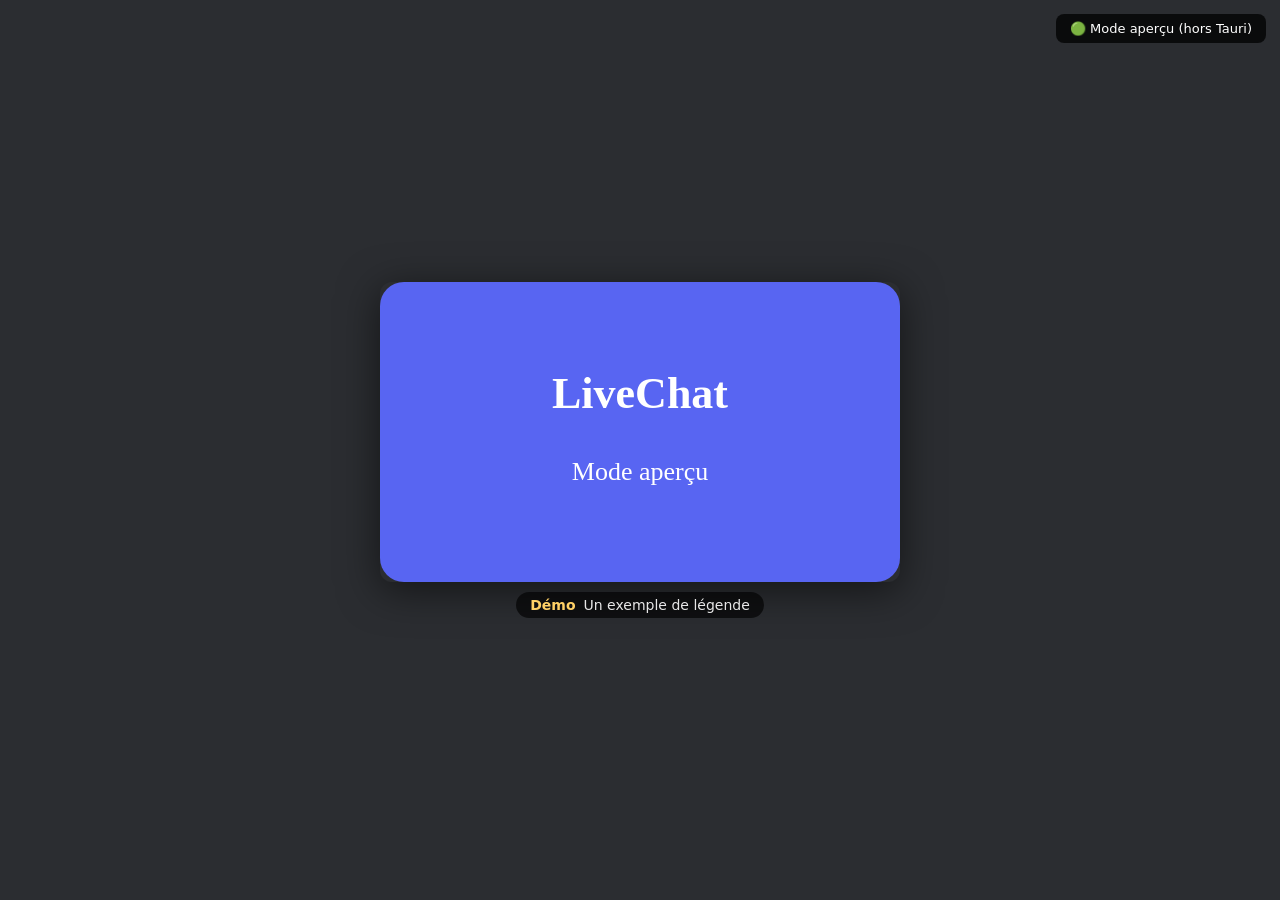
==== overlay/ui/index.html @ 0a2f95c9 "LiveChat : bot Discord + overlay medias par-dessus les jeux Serveur Rust (serenity + axum) qui relai" ====
<!DOCTYPE html>
<html lang="fr">
<head>
  <meta charset="UTF-8" />
  <title>LiveChat Overlay</title>
  <link rel="stylesheet" href="style.css" />
</head>
<body>
  <div id="stage" class="pos-center">
    <div id="media-box">
      <img id="img" class="hidden" alt="" />
      <video id="video" class="hidden" playsinline></video>
      <div id="meta">
        <span id="sender"></span>
        <span id="caption"></span>
      </div>
    </div>
  </div>
  <div id="status"></div>
  <script src="main.js"></script>
</body>
</html>
---- overlay/ui/style.css ----
* {
  margin: 0;
  padding: 0;
  box-sizing: border-box;
}

html,
body {
  width: 100%;
  height: 100%;
  background: transparent;
  overflow: hidden;
  user-select: none;
  font-family: "Segoe UI", system-ui, sans-serif;
}

#stage {
  position: fixed;
  inset: 0;
  display: flex;
  padding: 4vh 3vw;
  pointer-events: none;
}

.pos-center       { justify-content: center;     align-items: center; }
.pos-top-left     { justify-content: flex-start; align-items: flex-start; }
.pos-top-right    { justify-content: flex-end;   align-items: flex-start; }
.pos-bottom-left  { justify-content: flex-start; align-items: flex-end; }
.pos-bottom-right { justify-content: flex-end;   align-items: flex-end; }

#media-box {
  display: flex;
  flex-direction: column;
  align-items: center;
  gap: 10px;
  opacity: 0;
  transform: scale(0.92);
  transition: opacity 0.25s ease, transform 0.25s ease;
}

#media-box.visible {
  opacity: 1;
  transform: scale(1);
}

#img,
#video {
  max-width: var(--max-w, 45vw);
  max-height: var(--max-h, 45vh);
  border-radius: 12px;
  box-shadow: 0 8px 40px rgba(0, 0, 0, 0.55);
}

#video {
  background: #000;
}

#meta {
  display: flex;
  gap: 8px;
  align-items: baseline;
  max-width: var(--max-w, 45vw);
  background: rgba(0, 0, 0, 0.65);
  color: #fff;
  padding: 5px 14px;
  border-radius: 999px;
  font-size: 14px;
}

#sender {
  font-weight: 600;
  color: #ffd166;
  white-space: nowrap;
}

#caption {
  opacity: 0.9;
  overflow: hidden;
  text-overflow: ellipsis;
  white-space: nowrap;
}

#status {
  position: fixed;
  top: 14px;
  right: 14px;
  max-width: 40vw;
  background: rgba(0, 0, 0, 0.75);
  color: #fff;
  padding: 7px 14px;
  border-radius: 8px;
  font-size: 13px;
  opacity: 0;
  transition: opacity 0.3s ease;
  pointer-events: none;
}

#status.visible {
  opacity: 1;
}

.hidden {
  display: none !important;
}
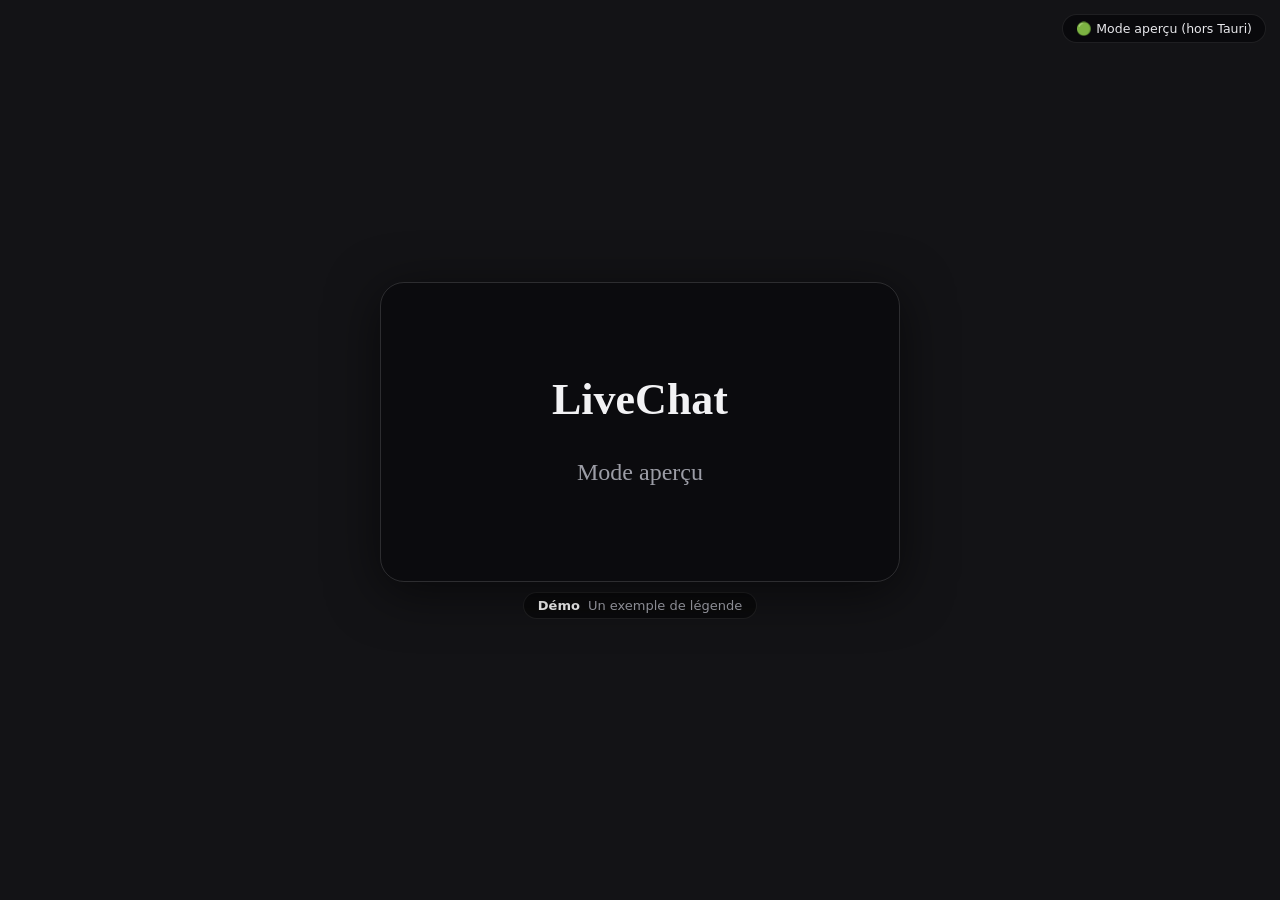
==== commit 63c85d5b: "Play sounds without the animated card, only the sender pill" ====
--- a/overlay/ui/index.html
+++ b/overlay/ui/index.html
@@ -10,6 +10,7 @@
     <div id="media-box">
       <img id="img" class="hidden" alt="" />
       <video id="video" class="hidden" playsinline></video>
+      <audio id="audio" class="hidden"></audio>
       <div id="meta">
         <span id="sender"></span>
         <span id="caption"></span>
--- a/overlay/ui/style.css
+++ b/overlay/ui/style.css
@@ -1,3 +1,6 @@
+/* LiveChat — overlay en jeu.
+   Même langage que la fenêtre Paramètres : quasi-noir, hairline, monochrome. */
+
 * {
   margin: 0;
   padding: 0;
@@ -11,7 +14,8 @@
   background: transparent;
   overflow: hidden;
   user-select: none;
-  font-family: "Segoe UI", system-ui, sans-serif;
+  font-family: "Inter", "Segoe UI Variable Text", "Segoe UI", system-ui, sans-serif;
+  -webkit-font-smoothing: antialiased;
 }
 
 #stage {
@@ -34,7 +38,7 @@
   align-items: center;
   gap: 10px;
   opacity: 0;
-  transform: scale(0.92);
+  transform: scale(0.96);
   transition: opacity 0.25s ease, transform 0.25s ease;
 }
 
@@ -48,11 +52,19 @@
   max-width: var(--max-w, 45vw);
   max-height: var(--max-h, 45vh);
   border-radius: 12px;
-  box-shadow: 0 8px 40px rgba(0, 0, 0, 0.55);
+  outline: 1px solid rgba(255, 255, 255, 0.09);
+  outline-offset: -1px;
+  box-shadow: 0 12px 48px rgba(0, 0, 0, 0.6);
 }
 
-#video {
-  background: #000;
+/* Média avec canal alpha (sticker PNG, WebM transparent…) : ni cadre ni
+   fond — l'ombre épouse la forme réelle au lieu du rectangle. */
+#img.alpha,
+#video.alpha {
+  border-radius: 0;
+  outline: none;
+  box-shadow: none;
+  filter: drop-shadow(0 10px 26px rgba(0, 0, 0, 0.55));
 }
 
 #meta {
@@ -60,21 +72,22 @@
   gap: 8px;
   align-items: baseline;
   max-width: var(--max-w, 45vw);
-  background: rgba(0, 0, 0, 0.65);
-  color: #fff;
+  background: rgba(9, 9, 11, 0.8);
+  border: 1px solid rgba(255, 255, 255, 0.09);
+  color: #f2f2f4;
   padding: 5px 14px;
   border-radius: 999px;
-  font-size: 14px;
+  font-size: 13px;
 }
 
 #sender {
   font-weight: 600;
-  color: #ffd166;
+  color: #ffffff;
   white-space: nowrap;
 }
 
 #caption {
-  opacity: 0.9;
+  color: #a7a8b1;
   overflow: hidden;
   text-overflow: ellipsis;
   white-space: nowrap;
@@ -85,11 +98,12 @@
   top: 14px;
   right: 14px;
   max-width: 40vw;
-  background: rgba(0, 0, 0, 0.75);
-  color: #fff;
-  padding: 7px 14px;
-  border-radius: 8px;
-  font-size: 13px;
+  background: rgba(9, 9, 11, 0.85);
+  border: 1px solid rgba(255, 255, 255, 0.09);
+  color: #e8e8ec;
+  padding: 6px 13px;
+  border-radius: 999px;
+  font-size: 12.5px;
   opacity: 0;
   transition: opacity 0.3s ease;
   pointer-events: none;
